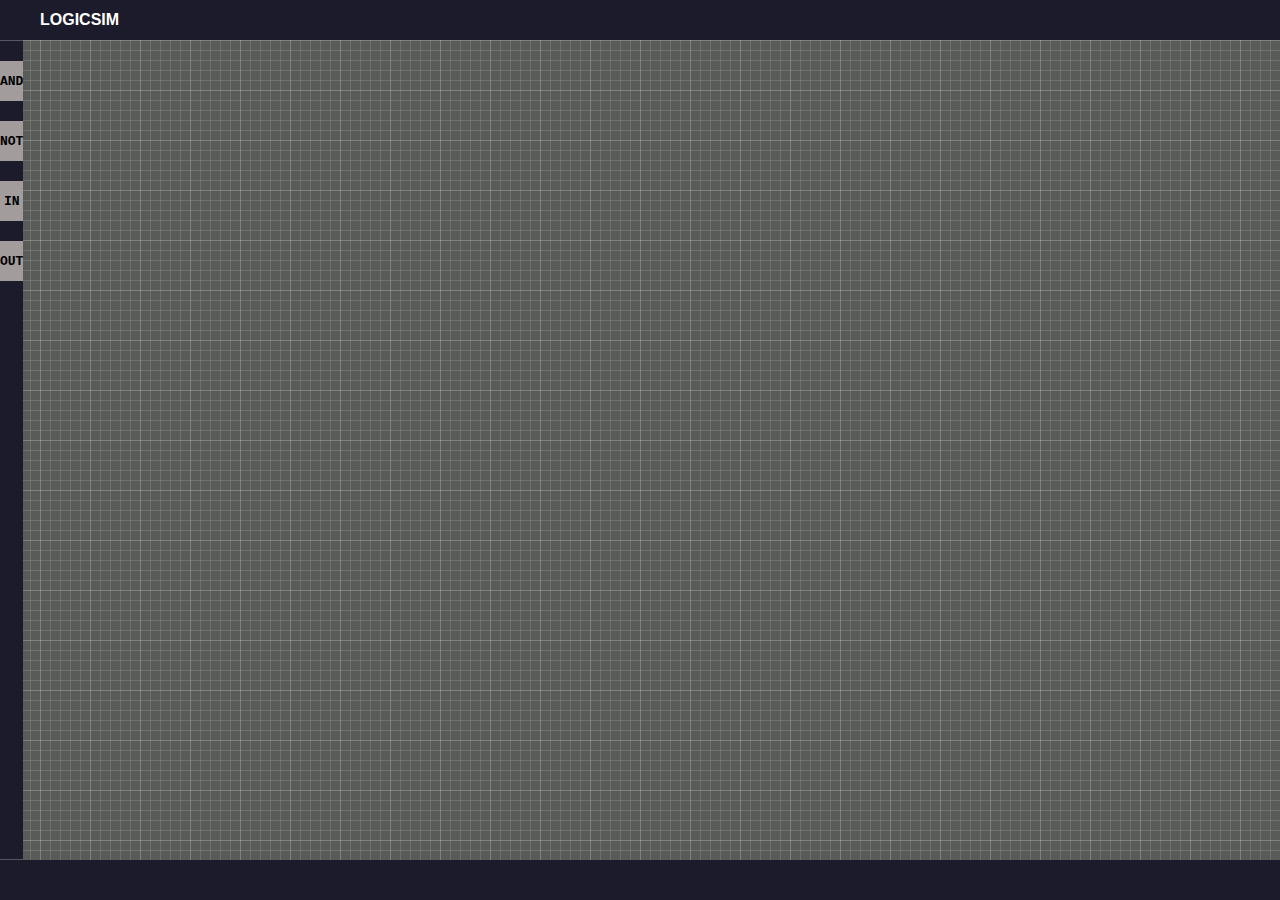
==== logicsim.html @ 5fc11277 "NEW UPDATE" ====
<html lang="en">

<head>
    <meta charset="UTF-8">
    <meta name="viewport" content="width=device-width, initial-scale=1.0">
    <link rel="stylesheet" href="logicsim.css">
    <!-- <script src="logicsim.js" defer></script> -->
    <script src="logicsimm.js" defer></script>
    <title>Document</title>
</head>

<body>
    <header>
        LOGICSIM
    </header>

    <section>
        <aside>
            <div class="box">AND</div>
            <div class="box">NOT</div>
            <div class="box">IN</div>
            <div class="box">OUT</div>
        </aside>
        <canvas id="canvas"></canvas>
    </section>
    <footer>

    </footer>
</body>

</html>
---- logicsim.css ----
*{
    padding: 0;
    margin: 0;
    box-sizing: border-box;
}
body{
    width: 100vw;
    height: 100vh;
    background-color: rgb(71, 71, 71);
    --c: #58c;
    --b: rgba(255, 255, 255, 0.267);
    --t: rgba(255, 255, 255, 0.144);
    --n: transparent;
}

body{
    background-image:
            linear-gradient(0deg,
            var(--n) 0%, var(--n) 9px,
            var(--b) 9px, var(--b) 10px, var(--n) 10px, var(--n) 19px,
            var(--t) 19px, var(--t) 20px, var(--n) 20px, var(--n) 29px,
            var(--t) 29px, var(--t) 30px, var(--n) 30px, var(--n) 39px,
            var(--t) 39px, var(--t) 40px, var(--n) 40px, var(--n) 49px,
            var(--t) 49px, var(--t) 50px),
            linear-gradient(-90deg,
            var(--n) 0%, var(--n) 9px,
            var(--b) 9px, var(--b) 10px, var(--n) 10px, var(--n) 19px,
            var(--t) 19px, var(--t) 20px, var(--n) 20px, var(--n) 29px,
            var(--t) 29px, var(--t) 30px, var(--n) 30px, var(--n) 39px,
            var(--t) 39px, var(--t) 40px, var(--n) 40px, var(--n) 49px,
            var(--t) 49px, var(--t) 50px);
    background-size: 50px 50px;
}

header{
    width: 100%;
    height: 40px;
    background-color: rgb(27, 27, 44);
    display: flex;
    align-items: center;
    padding-left: 40px;
    color: white;
    font-family: sans-serif;
    font-weight: bold;
}

aside{
    width: 40px;
    height: 100% ;
    background-color: rgb(27, 27, 44);
    border-top: 1px solid var(--b);
    border-bottom: 1px solid var(--b);
}


.box{
    width: 100%;
    height: 40px;
    display: flex;
    justify-content: center;
    align-items: center;
    background-color: rgb(163, 156, 156);
    font-weight: bold;
    font-family: monospace;
    margin-top: 20px;
    cursor: pointer;
}

canvas{
    background-color: rgba(154, 165, 154, 0.212);
    /* width: calc(100% - 40px);
    height: 100%; */
}

section{
    height: calc(100% - 80px);
    width: 100%;
    display: flex;
}

footer{
    width: 100%;
    height: 40px;
    background-color: rgb(27, 27, 44);

}
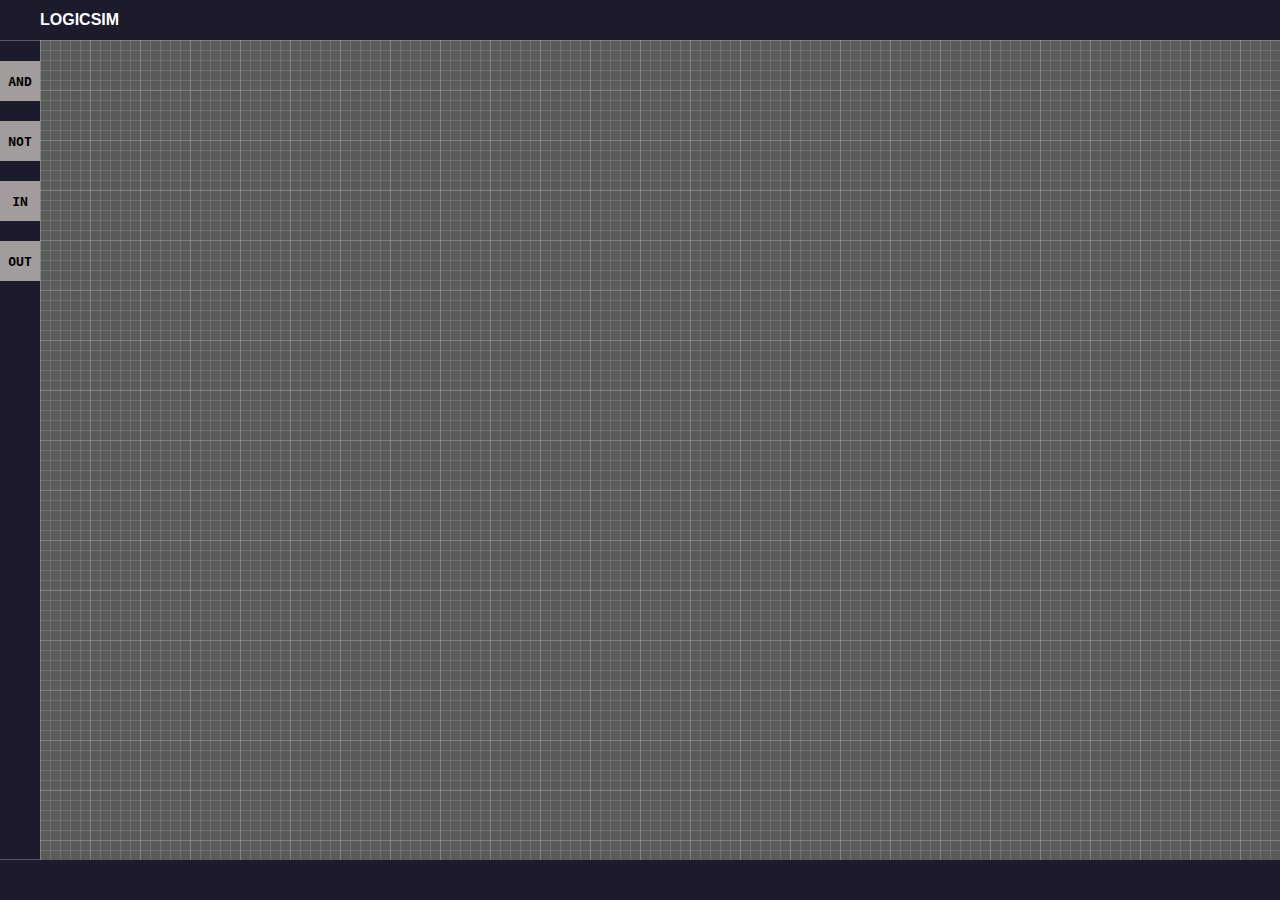
==== commit cc2cd226: "DELETING FEATURE ADDED" ====
--- a/logicsim.html
+++ b/logicsim.html
@@ -13,7 +13,10 @@
     <header>
         LOGICSIM
     </header>
-
+    <div class="pop-up">
+        <div>DELETE</div>
+        <div>INSPECT</div>
+    </div>
     <section>
         <aside>
             <div class="box">AND</div>
--- a/logicsim.css
+++ b/logicsim.css
@@ -84,3 +84,28 @@
     background-color: rgb(27, 27, 44);
 
 }
+.pop-up{
+    width: 80px;
+    height: 50px;
+    position: absolute;
+    background-color: grey;
+    border-radius: 2px;
+    display: none;
+    flex-direction: column;
+    align-items: center;
+    justify-content: space-evenly;
+    font-family: cursive;
+    font-size: 12;
+}
+.pop-up > div{
+    border: 2px solid lightgrey;
+    width: 100%;
+    text-align: center;
+    -webkit-user-select: none;
+    user-select: none;
+    height: 50%;
+}
+.pop-up > div:hover{
+    background-color: #58c;
+    font-weight: bold;
+}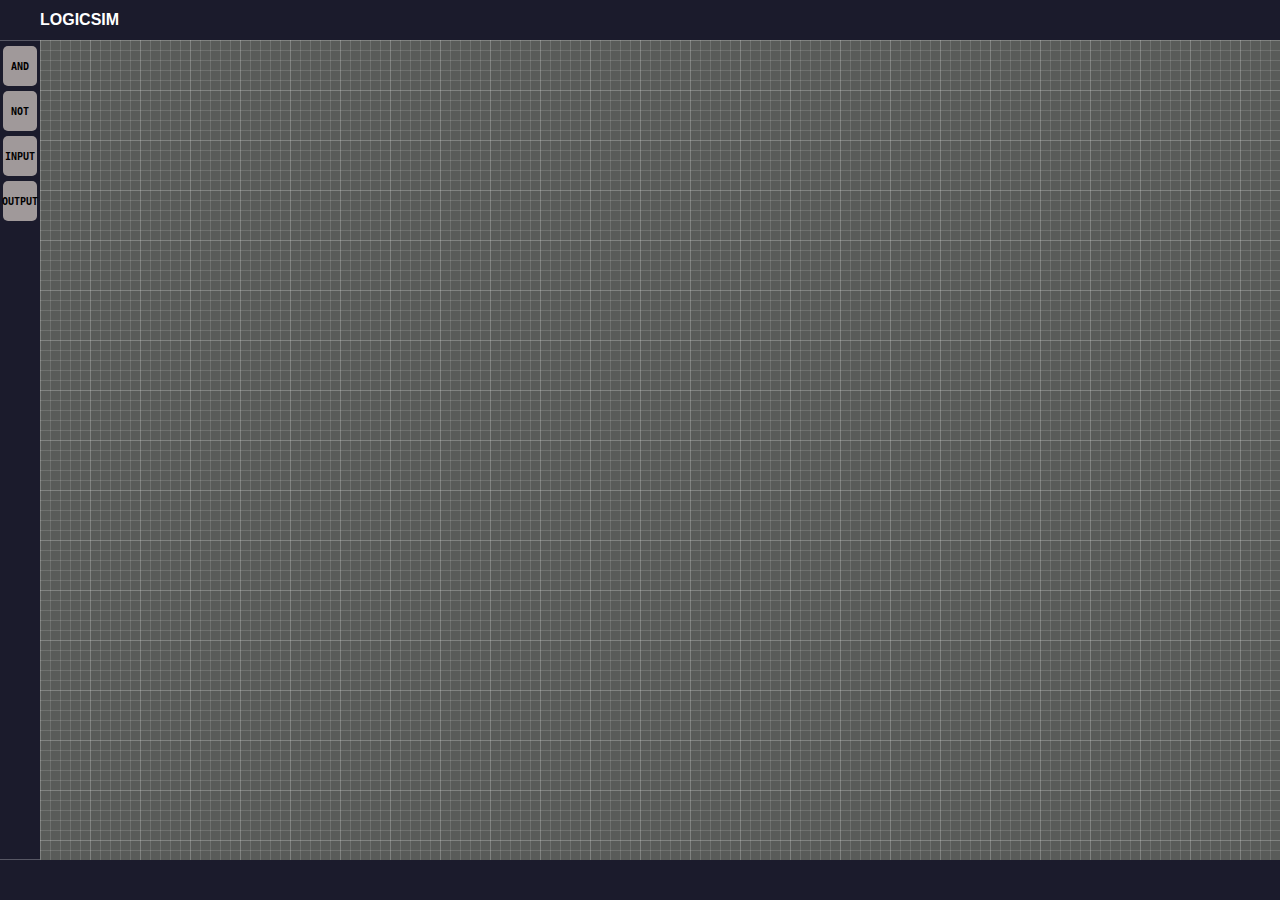
==== commit 4bb93ebd: "MODIFIED CODE TO ALLOW CREATION OF S-R LATCH" ====
--- a/logicsim.html
+++ b/logicsim.html
@@ -21,8 +21,8 @@
         <aside>
             <div class="box">AND</div>
             <div class="box">NOT</div>
-            <div class="box">IN</div>
-            <div class="box">OUT</div>
+            <div class="box">INPUT</div>
+            <div class="box">OUTPUT</div>
         </aside>
         <canvas id="canvas"></canvas>
     </section>
--- a/logicsim.css
+++ b/logicsim.css
@@ -46,6 +46,10 @@
 
 aside{
     width: 40px;
+    font-size: small;
+    display: flex;
+    flex-direction: column;
+    align-items: center;
     height: 100% ;
     background-color: rgb(27, 27, 44);
     border-top: 1px solid var(--b);
@@ -54,15 +58,16 @@
 
 
 .box{
-    width: 100%;
+    width: 85%;
     height: 40px;
     display: flex;
+    border-radius: 5px;
     justify-content: center;
     align-items: center;
-    background-color: rgb(163, 156, 156);
+    background-color: rgba(163, 156, 156, 0.979);
     font-weight: bold;
     font-family: monospace;
-    margin-top: 20px;
+    margin-top: 5px;
     cursor: pointer;
 }
 
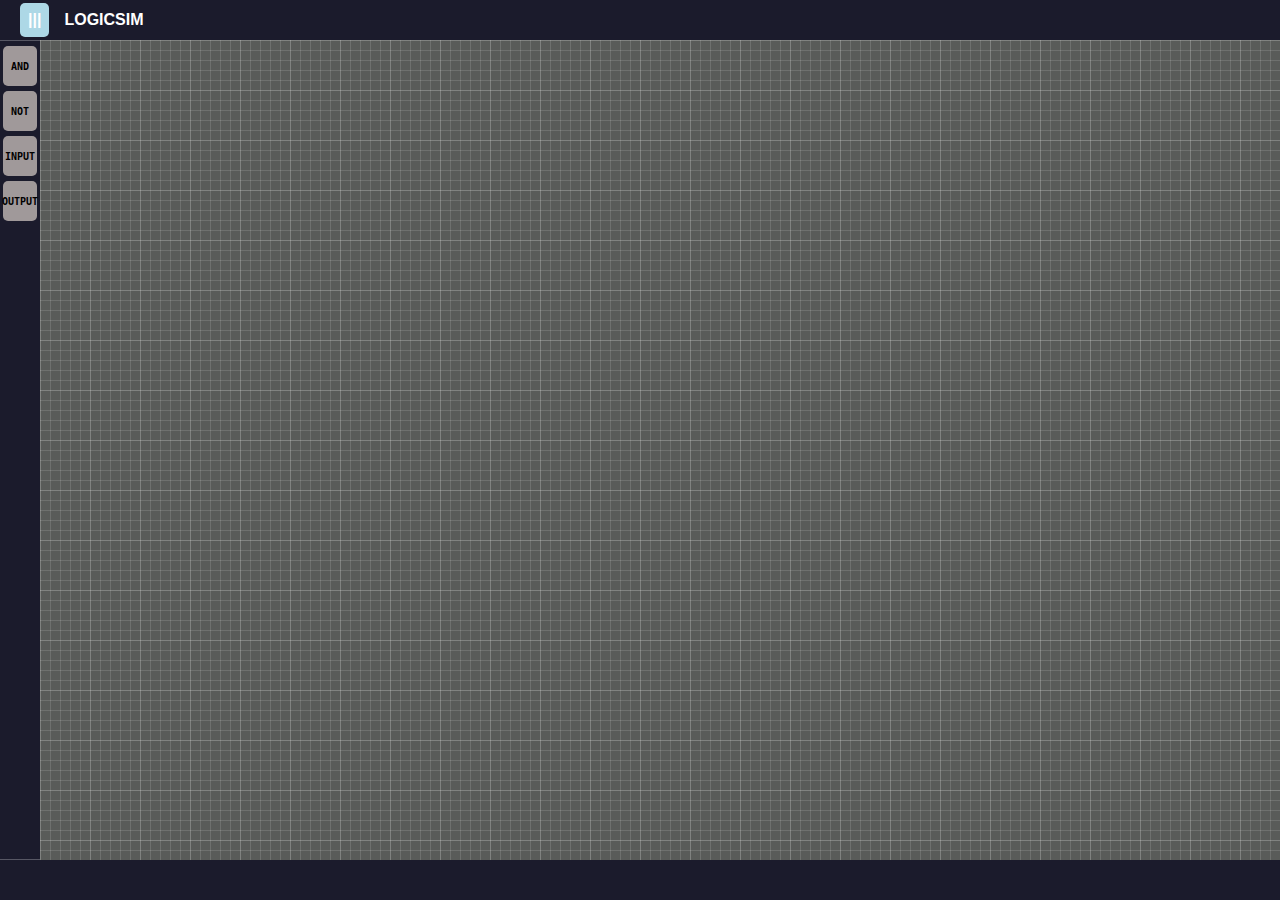
==== commit 7a7a0116: "ADDED LOCAL SAVING CAPABILITY" ====
--- a/logicsim.html
+++ b/logicsim.html
@@ -11,8 +11,15 @@
 
 <body>
     <header>
+        <div class="menu">
+            |||
+        </div>
         LOGICSIM
     </header>
+    <div class="menu-list">
+        <div>New File</div>
+        <div>Save As</div>
+    </div>
     <div class="pop-up">
         <div>DELETE</div>
         <div>INSPECT</div>
@@ -24,7 +31,7 @@
             <div class="box">INPUT</div>
             <div class="box">OUTPUT</div>
         </aside>
-        <canvas id="canvas"></canvas>
+        <canvas id="canvas" tabindex="1"></canvas>
     </section>
     <footer>
 
--- a/logicsim.css
+++ b/logicsim.css
@@ -38,12 +38,32 @@
     background-color: rgb(27, 27, 44);
     display: flex;
     align-items: center;
-    padding-left: 40px;
+    padding-left: 20px;
     color: white;
     font-family: sans-serif;
     font-weight: bold;
 }
-
+.menu{
+    background-color: lightblue;
+    margin-right: 15px;
+    padding: 8px;
+    border-radius: 5px;
+    cursor: pointer;
+}
+.menu-list{
+    display: none;
+    position: absolute;
+    background-color: grey;
+    padding: 5px;
+    cursor: pointer;
+}
+.menu-list > div{
+    padding: 5px;
+}
+.menu-list > div:hover{
+    background-color: aliceblue;
+    border-radius: 5px;
+}
 aside{
     width: 40px;
     font-size: small;
